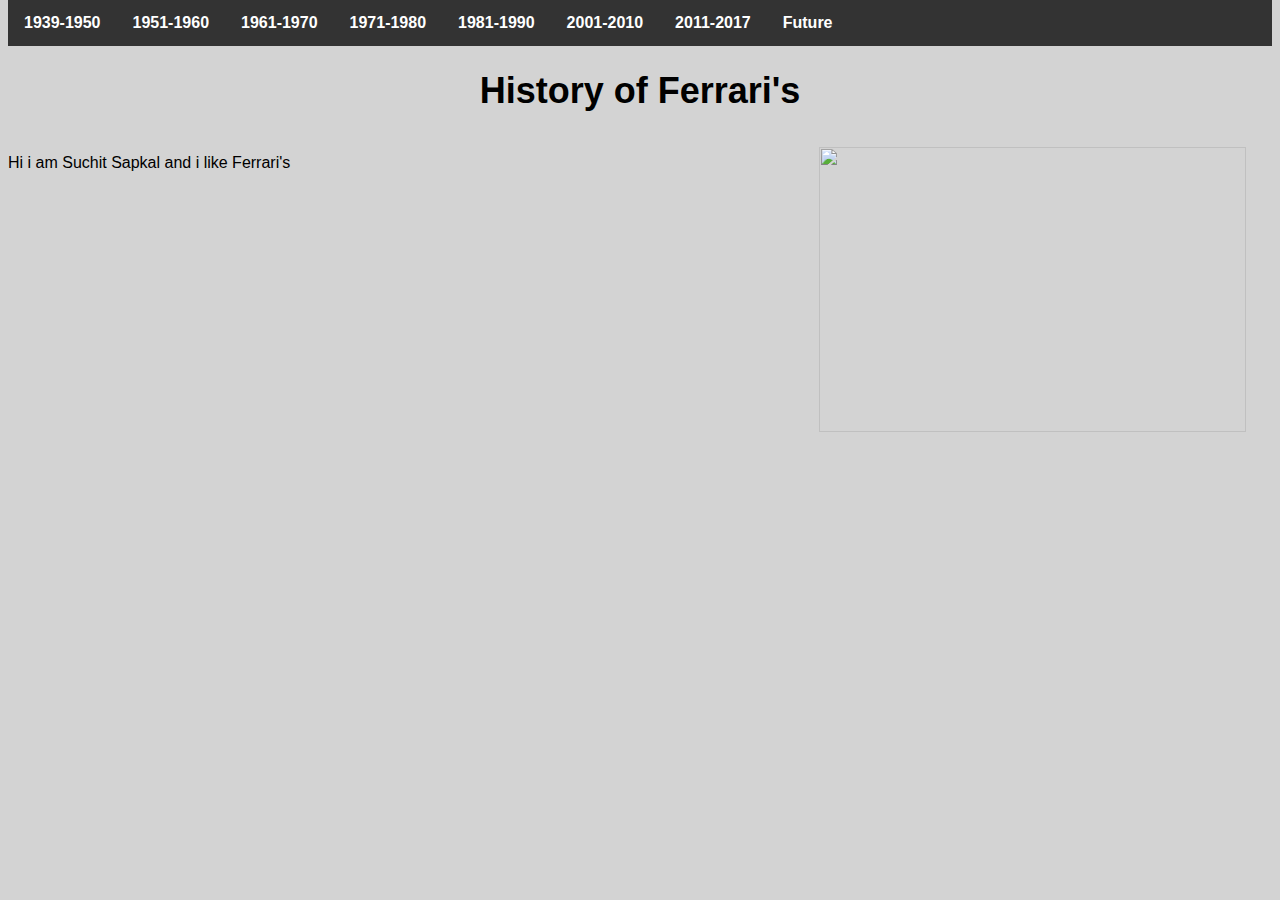
==== ui/1951-1960.html @ 4673814d "Add files via upload" ====
<!DOCTYPE html>
<html>
<head>
<style>
ul {
    list-style-type: none;
    margin: 0;
    padding: 0;
    overflow: hidden;
    background-color: #333;
}

li {
    float: left;
}

li a {
    display: block;
    color: white;
    text-align: center;
    padding: 14px 16px;
    text-decoration: none;
}

li a:hover {
    background-color: #ff0000;
}
</style>
</head>
<body>

<ul>
  <li><a class="active" href="#home"><b>1939-1950</b></a></li>
  <li><a href="#1951-1960"><b>1951-1960</b></a></li>
  <li><a href="#1961-1970"><b>1961-1970</b></a></li>
  <li><a href="#1971-1980"><b>1971-1980</b></a></li>
  <li><a href="#1981-1990"><b>1981-1990</b></a></li>
  <li><a href="#2001-2010"><b>2001-2010</b></a></li>
  <li><a href="#2011-2017"><b>2011-2017</b></a></li>
  <li><a href="#Future"><b>Future</b></a></li>
  
</ul>

</body>
</html>

<html>
<html>
    <head>
        <link href="/ui/style.css" rel="stylesheet" />
     <div class="center">
    
    <font size="4">
        <header>
            <h1>History of Ferrari's 
            </h1>  
        </header>
        </font>
<div style="margin-left:0%;padding:1px 16px;height:0px;">
        
        <img src="https://media.ed.edmunds-media.com/ferrari/458-italia/2012/oem/2012_ferrari_458-italia_coupe_base_fq_oem_1_1280.jpg" height="284.333" width="426.666" align="right"
        hspace="10" vspace="10">
        </div>
        <p align="Justify">Hi i am Suchit Sapkal and i like Ferrari's</p> 
        </div>
        
   
        
        <script type="text/javascript" src="/ui/main.js">
        </script>
    </body>
</html>
---- ui/style.css ----
body {
    font-family: sans-serif;
    background-color: lightgrey;
    margin-top: 0px;
}

.center {
    text-align: center;
}

.text {
    font-size: 50%;
}

.bold {
    font-weight: bold;
}

.img-medium {
    height: 0px;
}
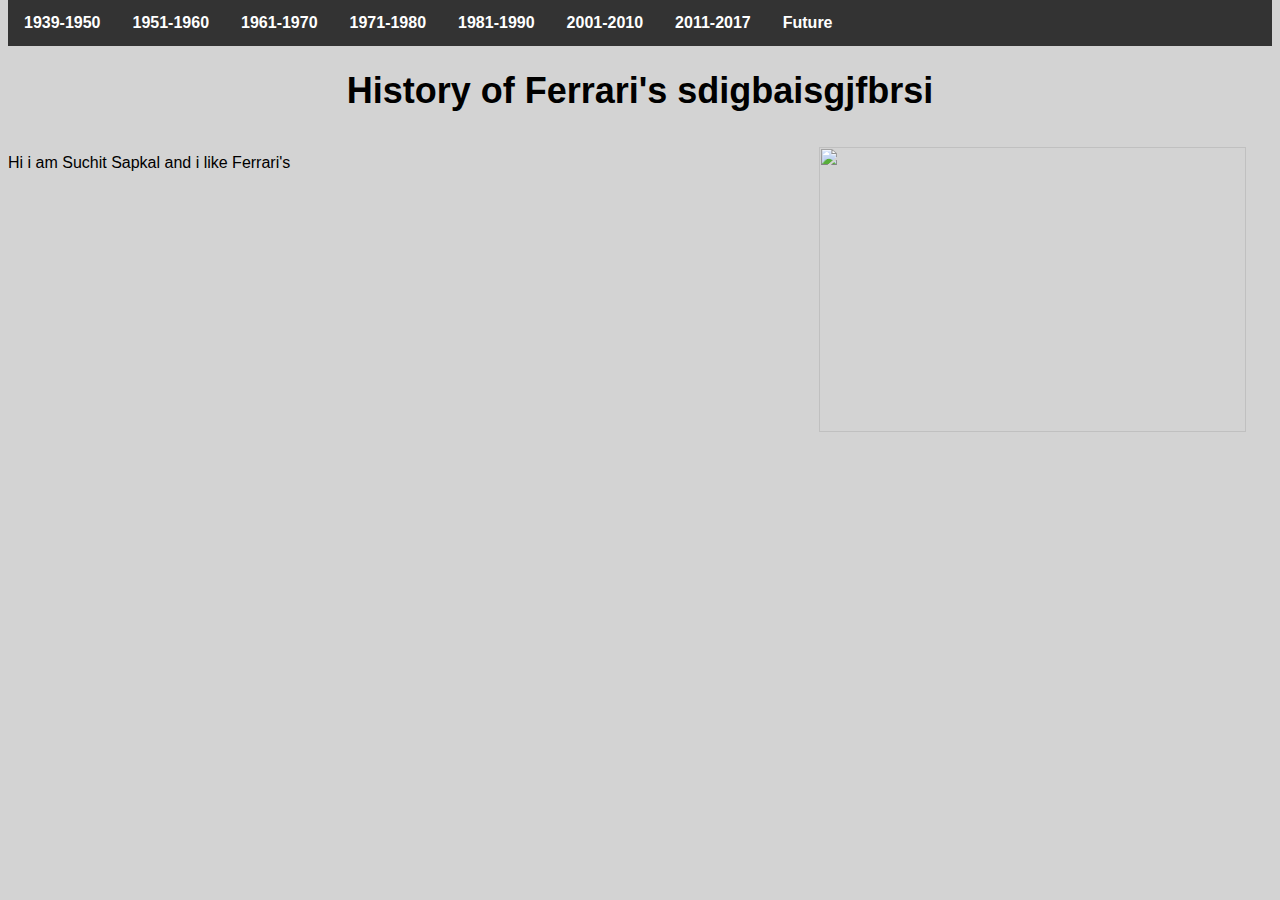
==== commit 28fb57a1: "[imad-console] Updates ui/1951-1960.html" ====
--- a/ui/1951-1960.html
+++ b/ui/1951-1960.html
@@ -52,7 +52,7 @@
     
     <font size="4">
         <header>
-            <h1>History of Ferrari's 
+            <h1>History of Ferrari's sdigbaisgjfbrsi 
             </h1>  
         </header>
         </font>
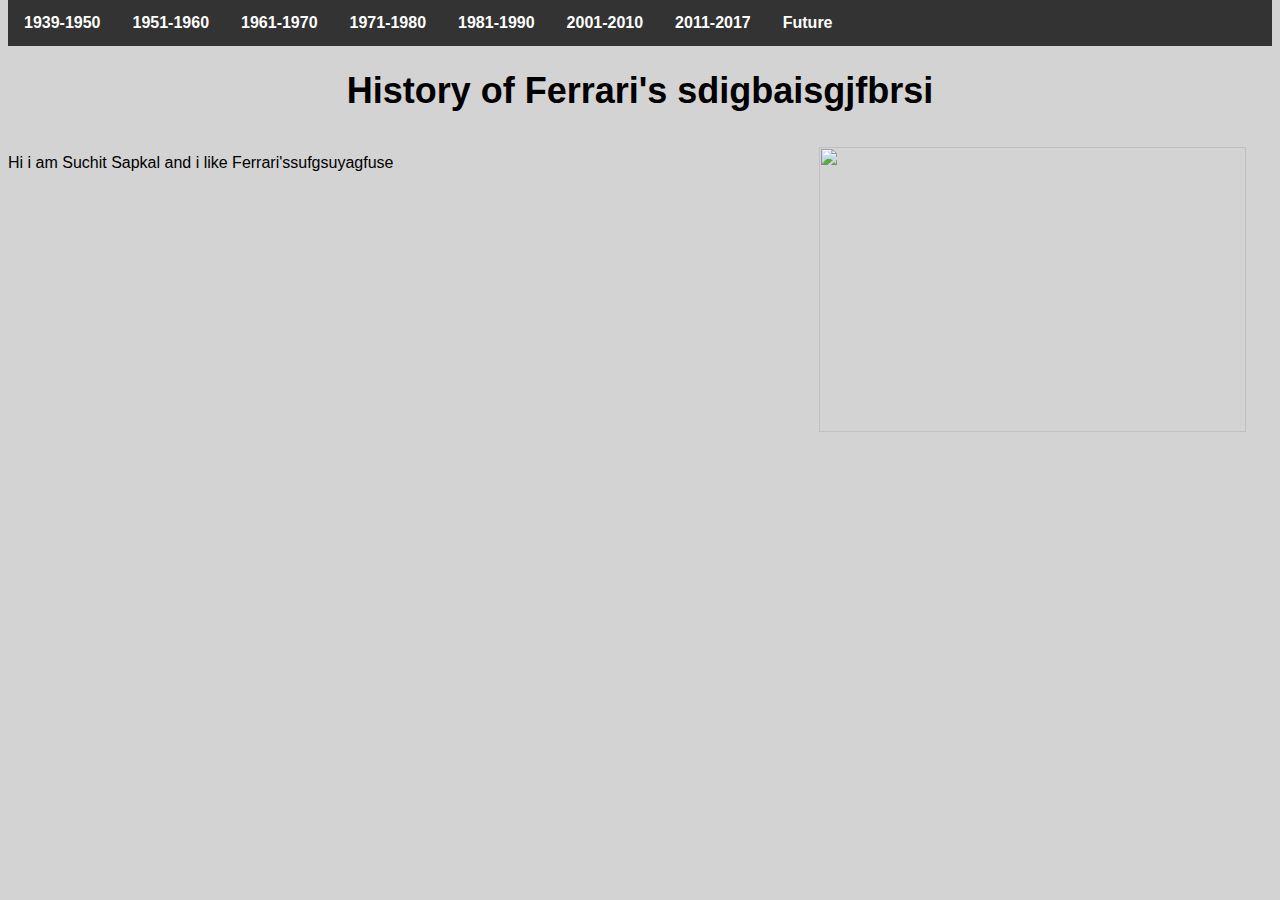
==== commit 4b76559d: "[imad-console] Updates ui/1951-1960.html" ====
--- a/ui/1951-1960.html
+++ b/ui/1951-1960.html
@@ -61,7 +61,7 @@
         <img src="https://media.ed.edmunds-media.com/ferrari/458-italia/2012/oem/2012_ferrari_458-italia_coupe_base_fq_oem_1_1280.jpg" height="284.333" width="426.666" align="right"
         hspace="10" vspace="10">
         </div>
-        <p align="Justify">Hi i am Suchit Sapkal and i like Ferrari's</p> 
+        <p align="Justify">Hi i am Suchit Sapkal and i like Ferrari'ssufgsuyagfuse</p> 
         </div>
         
    
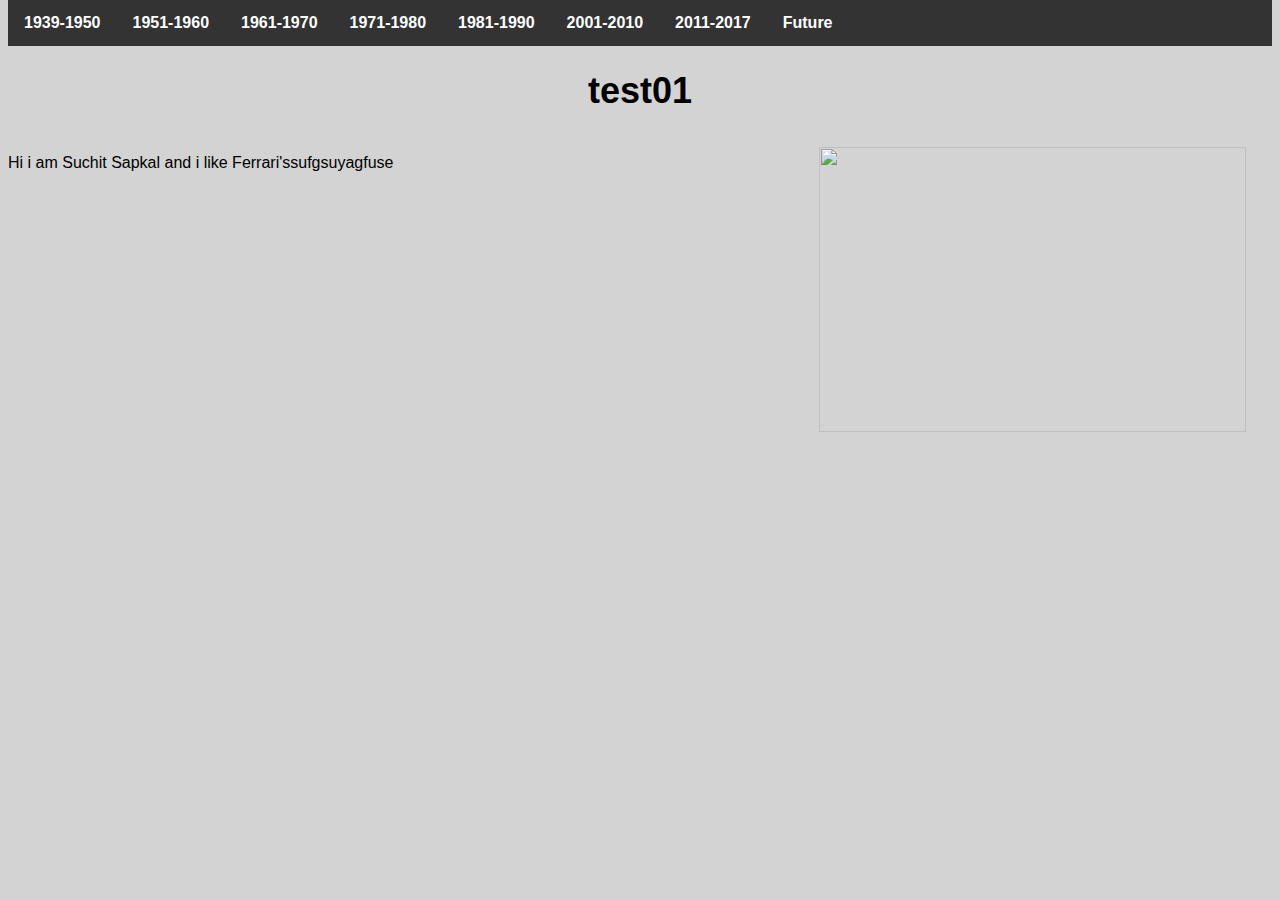
==== commit b16f09e1: "[imad-console] Updates ui/1951-1960.html" ====
--- a/ui/1951-1960.html
+++ b/ui/1951-1960.html
@@ -52,7 +52,7 @@
     
     <font size="4">
         <header>
-            <h1>History of Ferrari's sdigbaisgjfbrsi 
+            <h1>test01 
             </h1>  
         </header>
         </font>
@@ -63,9 +63,6 @@
         </div>
         <p align="Justify">Hi i am Suchit Sapkal and i like Ferrari'ssufgsuyagfuse</p> 
         </div>
-        
-   
-        
         <script type="text/javascript" src="/ui/main.js">
         </script>
     </body>
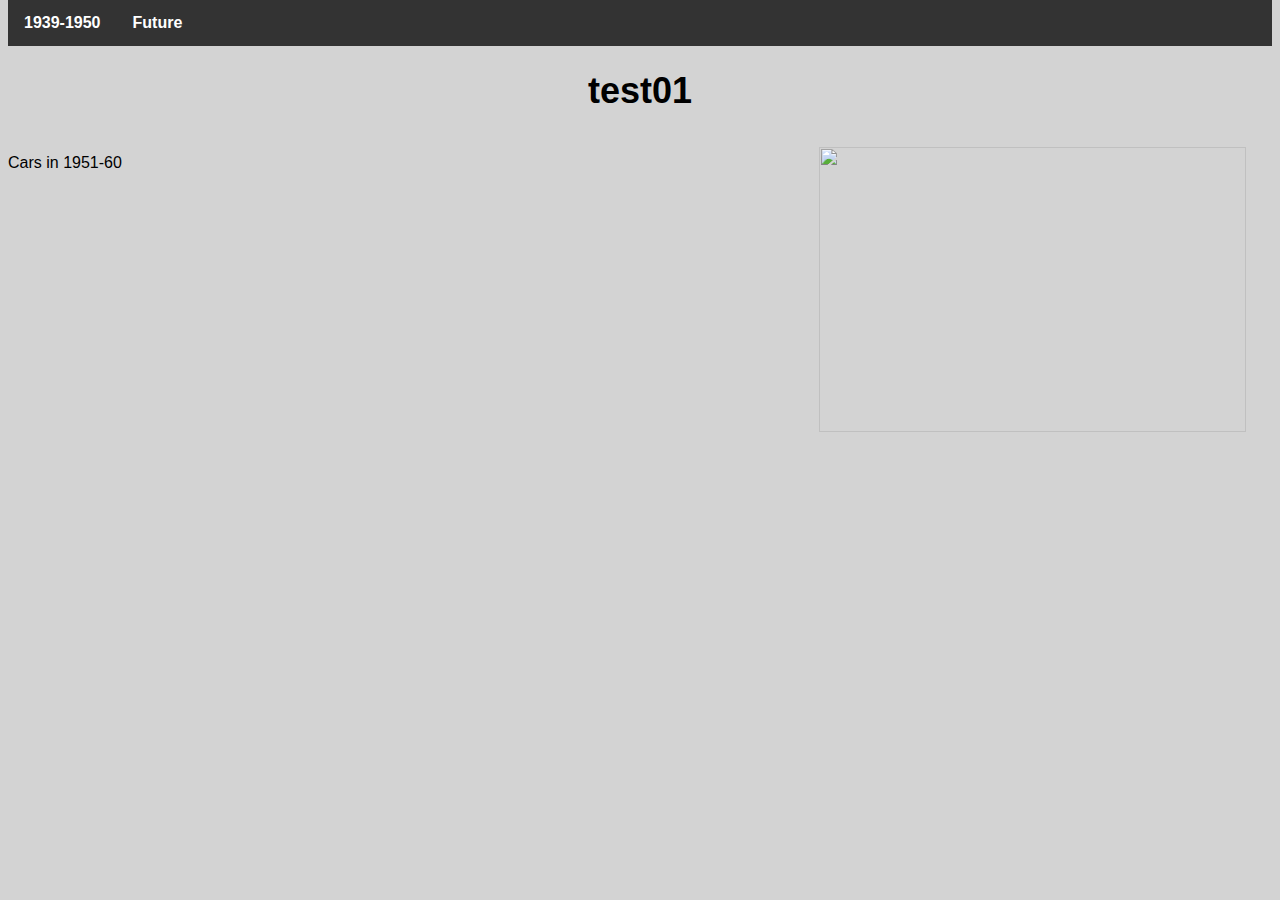
==== commit 034f96ea: "[imad-console] Updates ui/1951-1960.html" ====
--- a/ui/1951-1960.html
+++ b/ui/1951-1960.html
@@ -31,12 +31,6 @@
 
 <ul>
   <li><a class="active" href="#home"><b>1939-1950</b></a></li>
-  <li><a href="#1951-1960"><b>1951-1960</b></a></li>
-  <li><a href="#1961-1970"><b>1961-1970</b></a></li>
-  <li><a href="#1971-1980"><b>1971-1980</b></a></li>
-  <li><a href="#1981-1990"><b>1981-1990</b></a></li>
-  <li><a href="#2001-2010"><b>2001-2010</b></a></li>
-  <li><a href="#2011-2017"><b>2011-2017</b></a></li>
   <li><a href="#Future"><b>Future</b></a></li>
   
 </ul>
@@ -61,7 +55,7 @@
         <img src="https://media.ed.edmunds-media.com/ferrari/458-italia/2012/oem/2012_ferrari_458-italia_coupe_base_fq_oem_1_1280.jpg" height="284.333" width="426.666" align="right"
         hspace="10" vspace="10">
         </div>
-        <p align="Justify">Hi i am Suchit Sapkal and i like Ferrari'ssufgsuyagfuse</p> 
+        <p align="Justify">Cars in 1951-60</p> 
         </div>
         <script type="text/javascript" src="/ui/main.js">
         </script>
